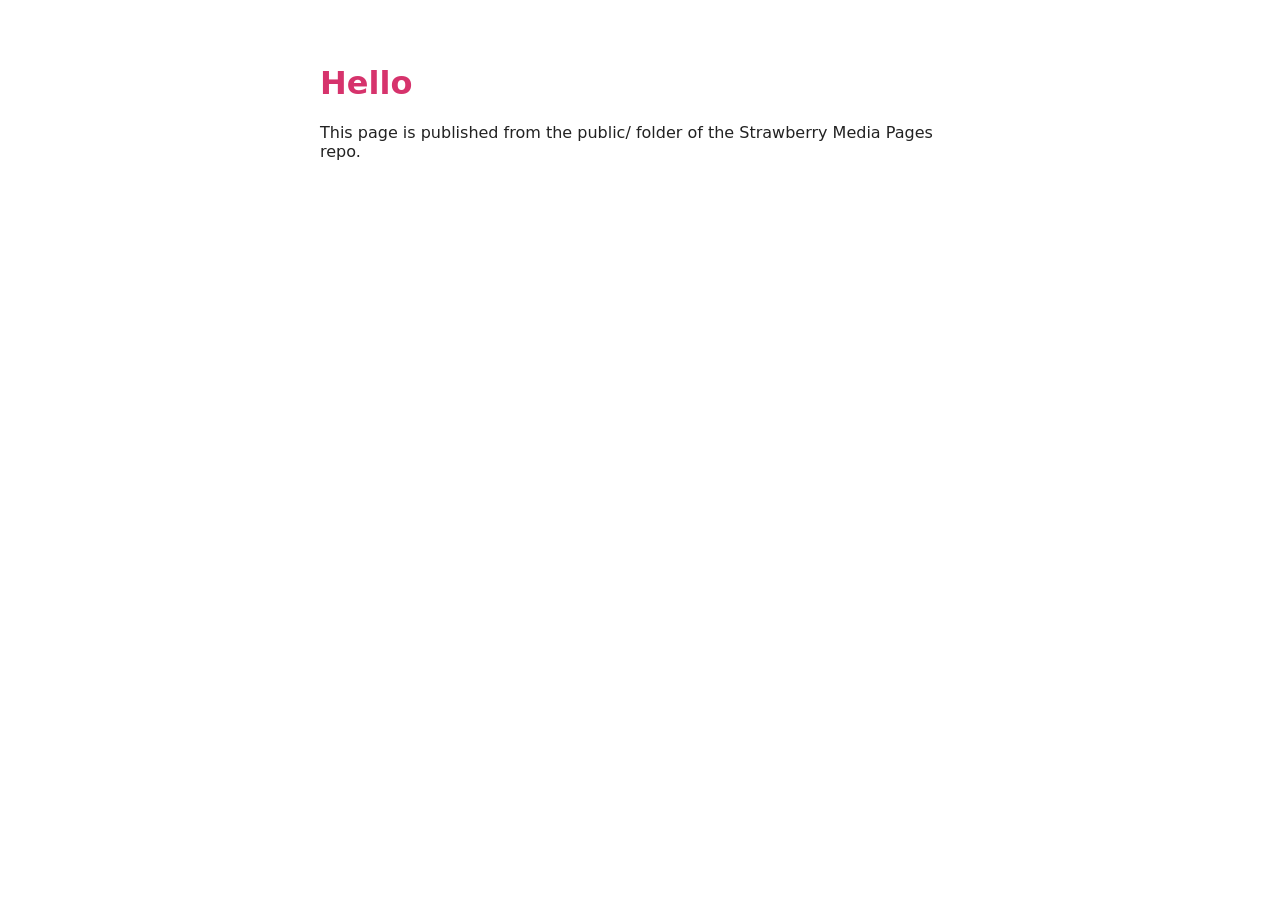
==== public/hello.html @ f0c3f9ed "Set up Pages repo: only public/ publishes Co-Authored-By: Claude Opus 5.5 <noreply@anthropic.com>" ====
<!doctype html>
<html lang="en-AU">
<head><meta charset="utf-8"><meta name="viewport" content="width=device-width, initial-scale=1">
<title>Hello from Strawberry Media</title>
<style>body{font-family:system-ui,sans-serif;max-width:40rem;margin:4rem auto;padding:0 1rem;color:#222}h1{color:#d6336c}</style></head>
<body><h1>Hello</h1><p>This page is published from the public/ folder of the Strawberry Media Pages repo.</p></body>
</html>
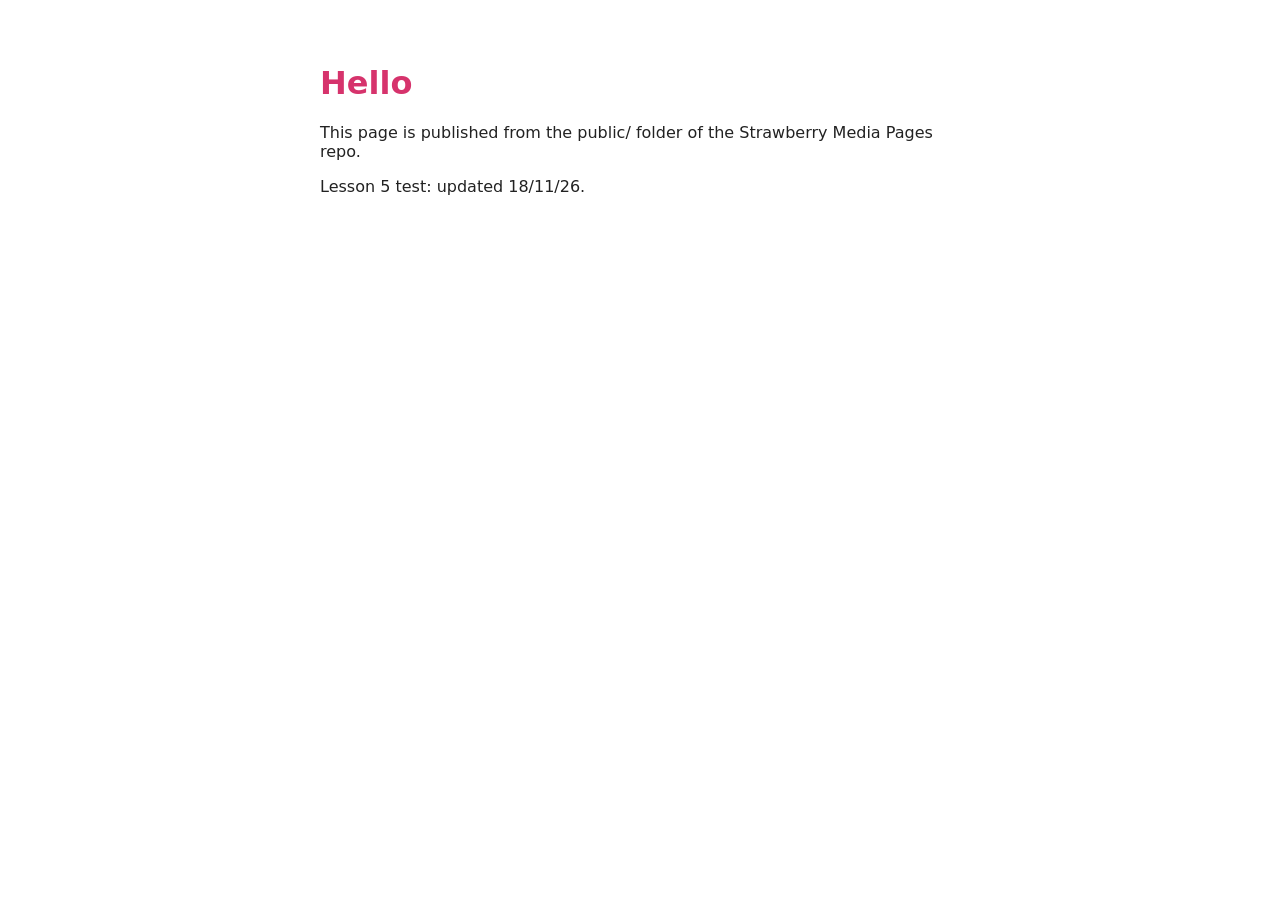
==== commit 465e074f: "Update: hello page with Lesson 5 test line, to check commit-push-deploy Co-Authored-By: Claude Opus " ====
--- a/public/hello.html
+++ b/public/hello.html
@@ -3,5 +3,6 @@
 <head><meta charset="utf-8"><meta name="viewport" content="width=device-width, initial-scale=1">
 <title>Hello from Strawberry Media</title>
 <style>body{font-family:system-ui,sans-serif;max-width:40rem;margin:4rem auto;padding:0 1rem;color:#222}h1{color:#d6336c}</style></head>
-<body><h1>Hello</h1><p>This page is published from the public/ folder of the Strawberry Media Pages repo.</p></body>
+<body><h1>Hello</h1><p>This page is published from the public/ folder of the Strawberry Media Pages repo.</p>
+<p>Lesson 5 test: updated 18/11/26.</p></body>
 </html>
